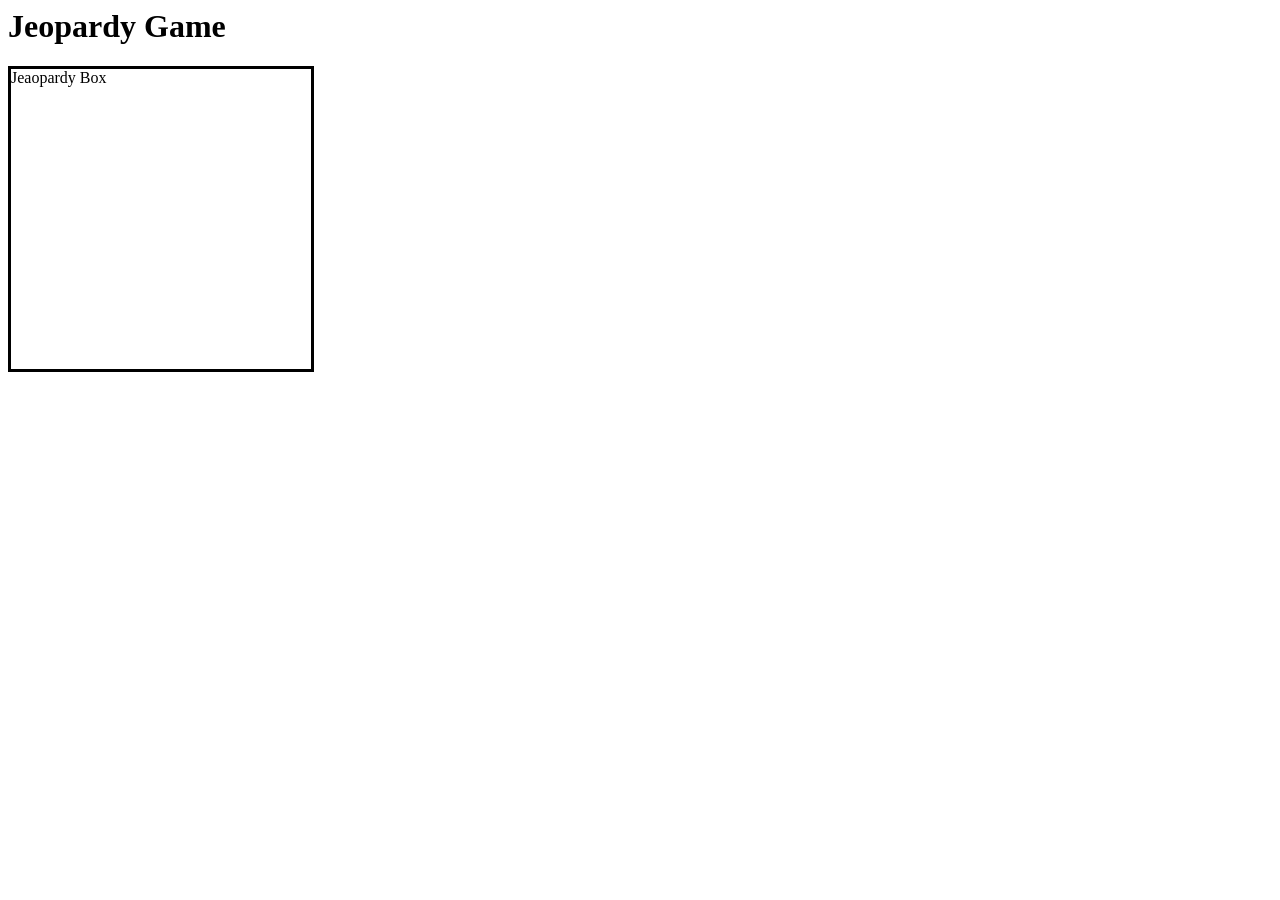
==== CreativeAssignment.html @ a3e07c76 "Changing name" ====
<html>
    <body>
        <h1>
            Jeopardy Game
        </h1>
        <div 
        style="width:300px;
        height:300px;
        border:3px solid #000000;"
        >Jeaopardy Box
        </div>
    </body>
</html>
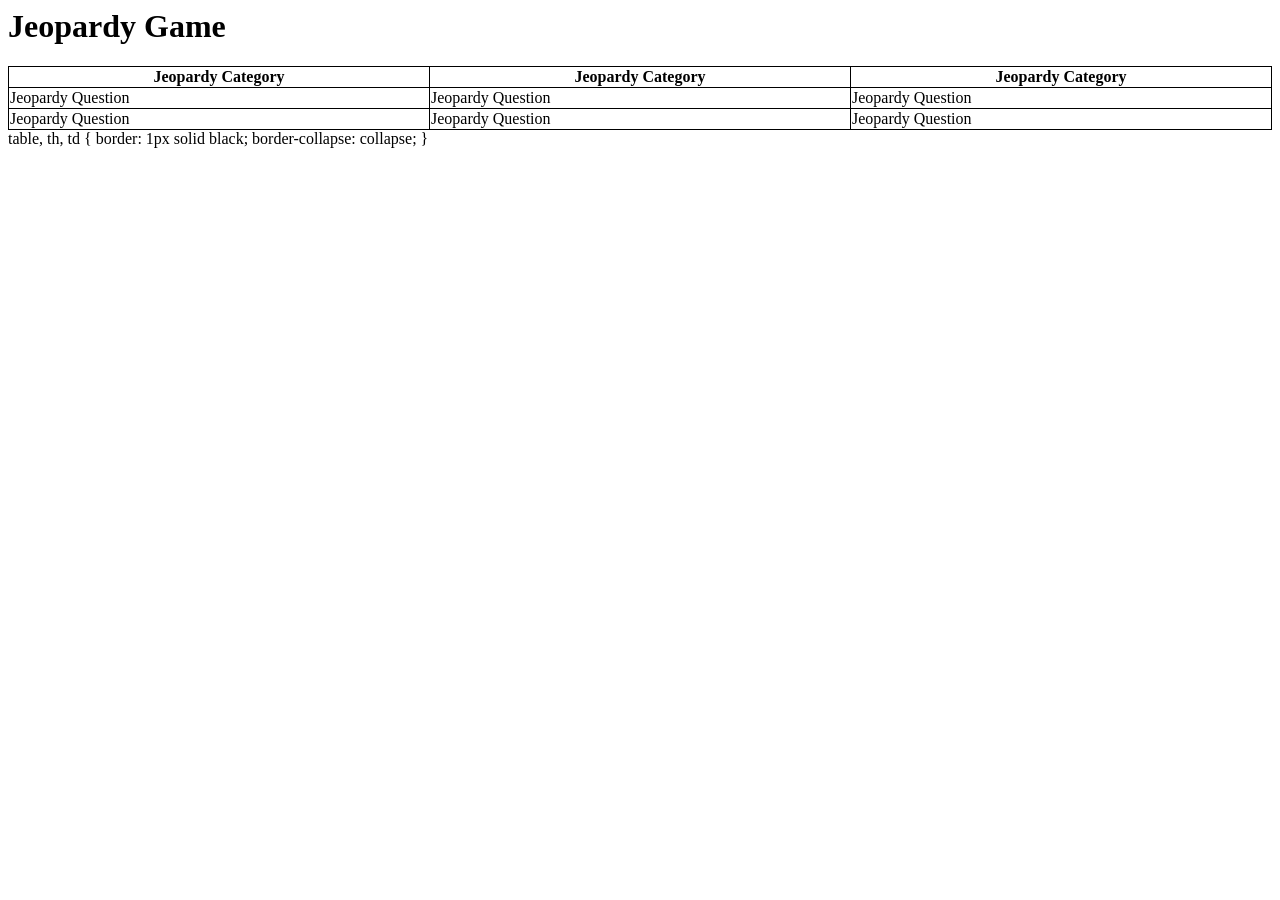
==== commit f7883fe5: "Getting CSS to work" ====
--- a/CreativeAssignment.html
+++ b/CreativeAssignment.html
@@ -1,13 +1,33 @@
 <html>
+    <head>
+            <link rel="stylesheet" href="stylesheet.css">
+            <script src="/opt/bitnami/apache2/htdocs/script.js"></script>
+    </head>
     <body>
         <h1>
             Jeopardy Game
         </h1>
-        <div 
-        style="width:300px;
-        height:300px;
-        border:3px solid #000000;"
-        >Jeaopardy Box
-        </div>
+        <table style="width:100%;">
+                <tr>
+                  <th>Jeopardy Category</th>
+                  <th>Jeopardy Category</th> 
+                  <th>Jeopardy Category</th>
+                </tr>
+                <tr>
+                  <td>Jeopardy Question</td>
+                  <td>Jeopardy Question</td> 
+                  <td>Jeopardy Question</td>
+                </tr>
+                <tr>
+                  <td>Jeopardy Question</td>
+                  <td>Jeopardy Question</td> 
+                  <td>Jeopardy Question</td>
+                </tr>
+              </table>
     </body>
 </html>
+
+table, th, td {
+  border: 1px solid black;
+  border-collapse: collapse;
+}
--- a/stylesheet.css
+++ b/stylesheet.css
@@ -0,0 +1,4 @@
+table, th, td {
+    border: 1px solid black;
+    border-collapse: collapse;
+}
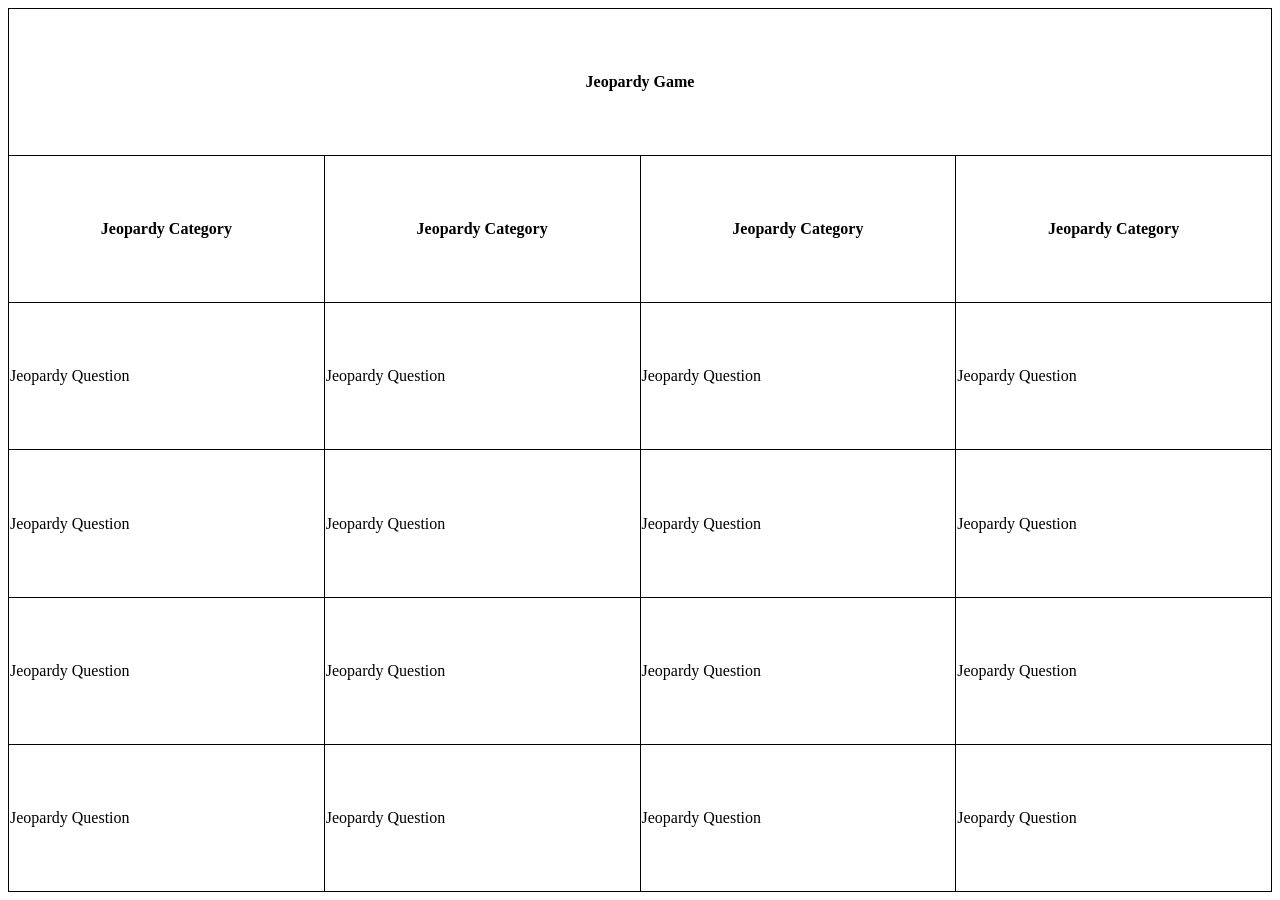
==== commit c418551d: "Table Scaled Sizing" ====
--- a/CreativeAssignment.html
+++ b/CreativeAssignment.html
@@ -1,33 +1,43 @@
 <html>
     <head>
             <link rel="stylesheet" href="stylesheet.css">
-            <script src="/opt/bitnami/apache2/htdocs/script.js"></script>
+            <script src="script.js"></script>
     </head>
     <body>
-        <h1>
-            Jeopardy Game
-        </h1>
-        <table style="width:100%;">
+        <table style="width:100%;height:100%">
+                <tr>
+                  <th colspan = 4,height:30px>Jeopardy Game</th>
+                </tr>
                 <tr>
                   <th>Jeopardy Category</th>
                   <th>Jeopardy Category</th> 
+                  <th>Jeopardy Category</th>
                   <th>Jeopardy Category</th>
                 </tr>
                 <tr>
                   <td>Jeopardy Question</td>
                   <td>Jeopardy Question</td> 
                   <td>Jeopardy Question</td>
+                  <td>Jeopardy Question</td>
                 </tr>
                 <tr>
                   <td>Jeopardy Question</td>
                   <td>Jeopardy Question</td> 
                   <td>Jeopardy Question</td>
+                  <td>Jeopardy Question</td>
+                </tr>
+                <tr>
+                  <td>Jeopardy Question</td>
+                  <td>Jeopardy Question</td> 
+                  <td>Jeopardy Question</td>
+                  <td>Jeopardy Question</td>
+                </tr>
+                <tr>
+                  <td>Jeopardy Question</td>
+                  <td>Jeopardy Question</td> 
+                  <td>Jeopardy Question</td>
+                  <td>Jeopardy Question</td>
                 </tr>
               </table>
     </body>
-</html>
-
-table, th, td {
-  border: 1px solid black;
-  border-collapse: collapse;
-}+</html>
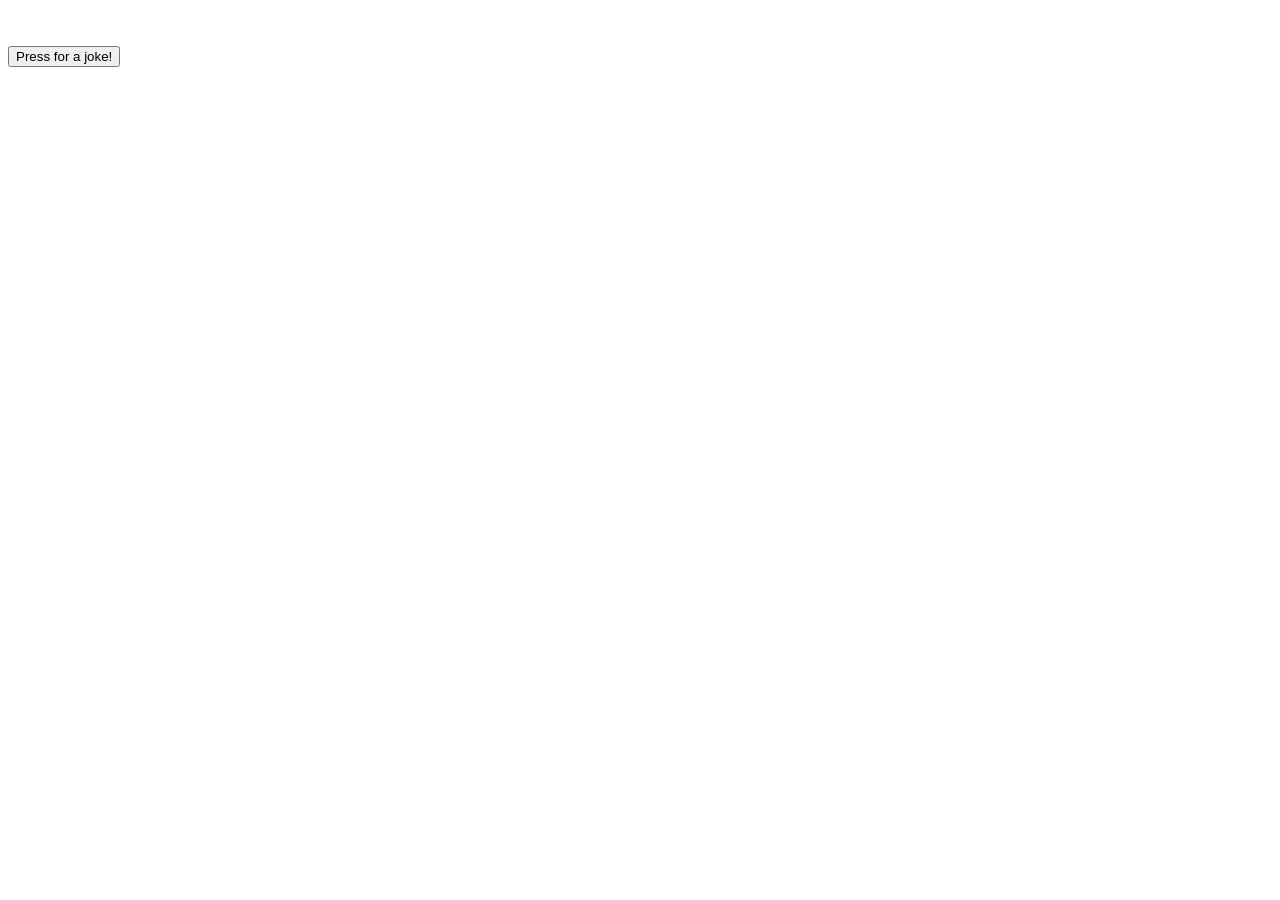
==== commit e17864df: "Update CreativeAssignment.html" ====
--- a/CreativeAssignment.html
+++ b/CreativeAssignment.html
@@ -1,43 +1,24 @@
+<!DOCTYPE html>
 <html>
-    <head>
-            <link rel="stylesheet" href="stylesheet.css">
-            <script src="script.js"></script>
-    </head>
-    <body>
-        <table style="width:100%;height:100%">
-                <tr>
-                  <th colspan = 4,height:30px>Jeopardy Game</th>
-                </tr>
-                <tr>
-                  <th>Jeopardy Category</th>
-                  <th>Jeopardy Category</th> 
-                  <th>Jeopardy Category</th>
-                  <th>Jeopardy Category</th>
-                </tr>
-                <tr>
-                  <td>Jeopardy Question</td>
-                  <td>Jeopardy Question</td> 
-                  <td>Jeopardy Question</td>
-                  <td>Jeopardy Question</td>
-                </tr>
-                <tr>
-                  <td>Jeopardy Question</td>
-                  <td>Jeopardy Question</td> 
-                  <td>Jeopardy Question</td>
-                  <td>Jeopardy Question</td>
-                </tr>
-                <tr>
-                  <td>Jeopardy Question</td>
-                  <td>Jeopardy Question</td> 
-                  <td>Jeopardy Question</td>
-                  <td>Jeopardy Question</td>
-                </tr>
-                <tr>
-                  <td>Jeopardy Question</td>
-                  <td>Jeopardy Question</td> 
-                  <td>Jeopardy Question</td>
-                  <td>Jeopardy Question</td>
-                </tr>
-              </table>
-    </body>
-</html>+<head>
+<title>Chuck Norris Jokes</title>
+<script
+  src="http://code.jquery.com/jquery-3.2.1.min.js"
+  integrity="sha256-hwg4gsxgFZhOsEEamdOYGBf13FyQuiTwlAQgxVSNgt4="
+  crossorigin="anonymous">
+</script>
+	<link rel="stylesheet" href="stylesheet.css">
+	<script src="script.js"></script>
+
+</head>
+<body>
+<div id="jokePlace">
+
+  <img src="norris1.jpg" alt="" /><h2><span id="jokeGoesHere"></span></h2>
+
+</div>
+<div id="buttonPlace">
+<button class="jokeButton" onclick="getJoke()"><span>Press for a joke!</span></button>
+</div>
+</body>
+</html>
--- a/stylesheet.css
+++ b/stylesheet.css
@@ -1,4 +1,13 @@
+table {
+	width: 100%;
+	height: 100%
+}
 table, th, td {
-    border: 1px solid black;
+    border: 4px solid black;
     border-collapse: collapse;
-}+	text-align: center;
+	background-color: #060CE9;
+	color: #FFD700;
+
+}
+td:hover {background-color: #f5f5f5}
